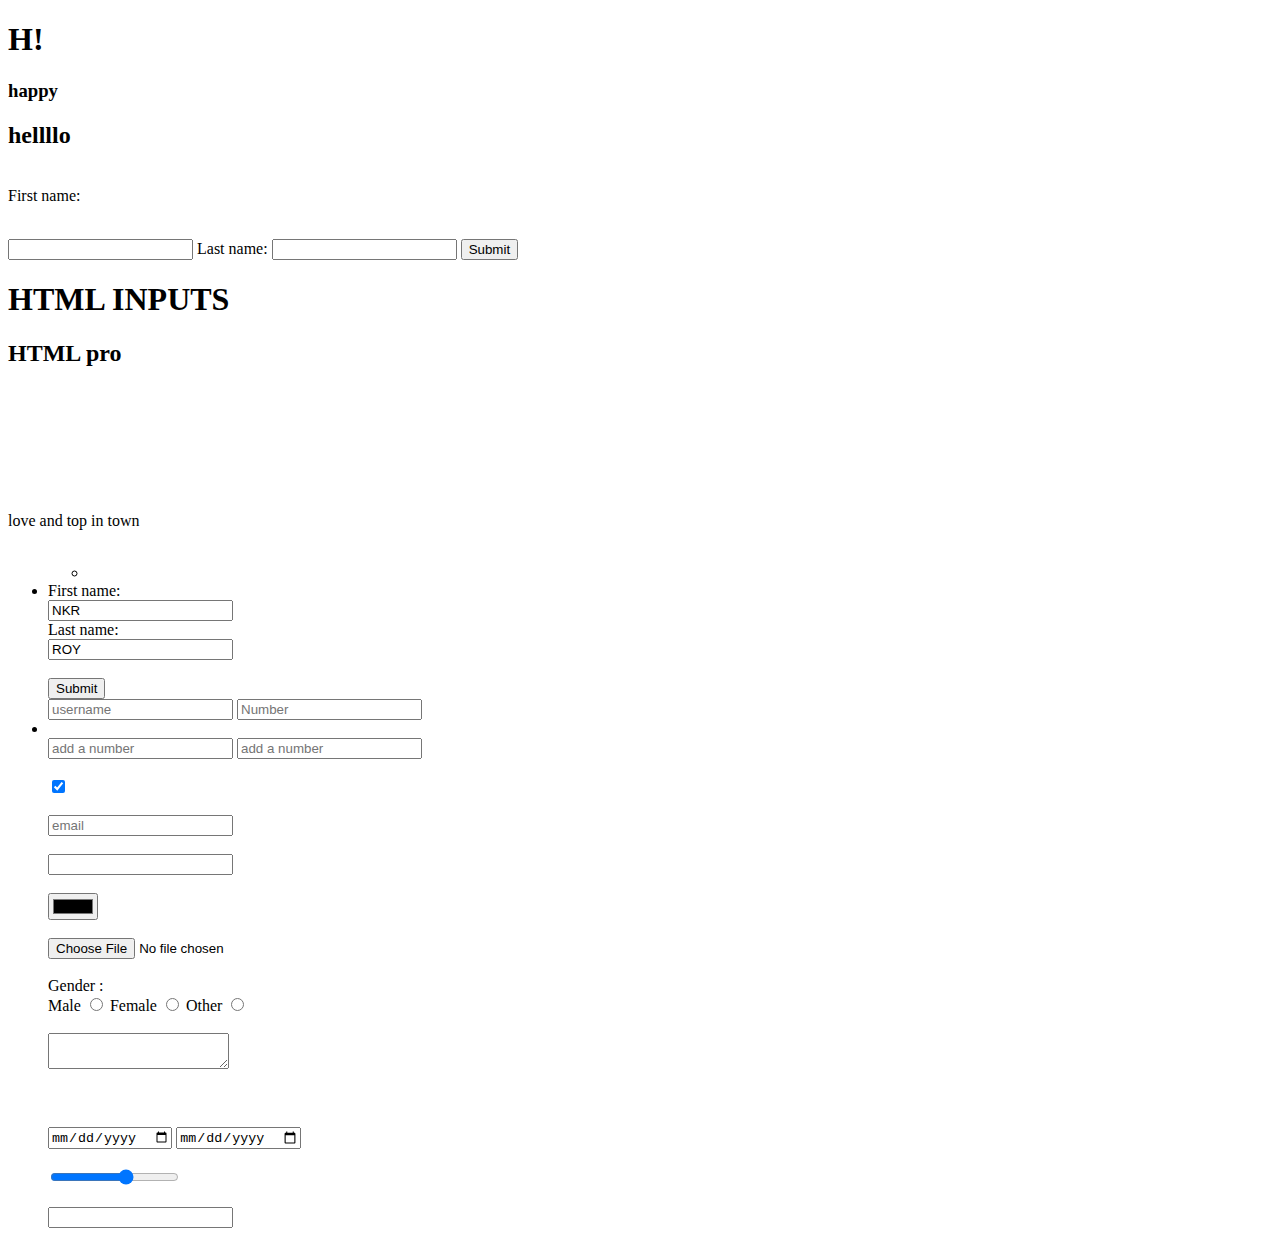
==== inputs.html @ 1764c16b "today" ====
<!DOCTYPE html>
<html lang="en">
<head>
    <meta charset="UTF-8">
    <meta http-equiv="X-UA-Compatible" content="IE=edge">
    <meta name="viewport" content="width=device-width, initial-scale=1.0">
    <title>Document</title>
</head>
<body>

     <h1>H!</h1>
     <h3>happy </h3>
     <h2>
      hellllo
     </h2>
  <form action="validation_example.html" method="post">
    <li>
      
    </li>
    <li>
      <label for="Type "
    </li>
    <label for="first_name">First name:</label>
    <li>
      
    </li>
    <ul>
      
    </ul>
    <li>
      
    <input id="first_name" type="text" />
    
    <label for="last_name">Last name:</label>
    <input id="last_name" type="text" />
    
    <input type="submit" value="Submit" />
  </form>
</body>

    <h1> HTML INPUTS</h1>
    <h2>HTML pro</h2>
    <li> <html>
      
    </html>
      <li>
        <li>
          <li>
            <li>
              
            </li>
          

      <li>
        <li>
          
        </li>
        </li>
      </li>
    <li>
      love and top in town 
    </li>
    <form action="/action_page.php">
      <Li>
        
      </Li>
      <ul>
        <ul>
        <li>

          
      </ul>
      <li>
        
        <label for="fname">First name:</label><br>
        <input type="text" id="fname" name="fname" value="NKR"><br>

        <label for="lname">Last name:</label><br>
        <input type="text" id="lname" name="lname" value="ROY"><br><br>
        <input type="submit" value="Submit">
      
      </form>

    <input type="text" placeholder="username">
    <input type="text" placeholder="Number">
    <br>
    <li>
      
    <br>

    <input type="number" placeholder="add a number">
    <input type="number" placeholder="add a number">    
    <br>
    <br>

    <input type="checkbox" checked >

    <br>
    <br>

    <input type="email Gmail" placeholder="email">
    <br>
    <br>

    <input type="password">

    <br>
    <br>

    <input type="color">

    <br>
    <br>

    <input type="file">

    <br>
    <br>

    <label for="gender">Gender : </label>
    <br>

    <label for="gender">Male</label>
    <input type="radio" name="radio">
    <label for="gender">Female</label>
    <input type="radio" name="radio">
    <label for="gender">Other</label>
    <input type="radio" name="radio">

    <br><br>

    <textarea ></textarea>

    <br><br>
    <br><br>


    <input type="date">
    <input type="date">

    <br><br>

    <input type="range" min="0" max="5" step="1">

    <br><br>

    <input type="">
 
 <label for=""></label>

    
</body>
</html>
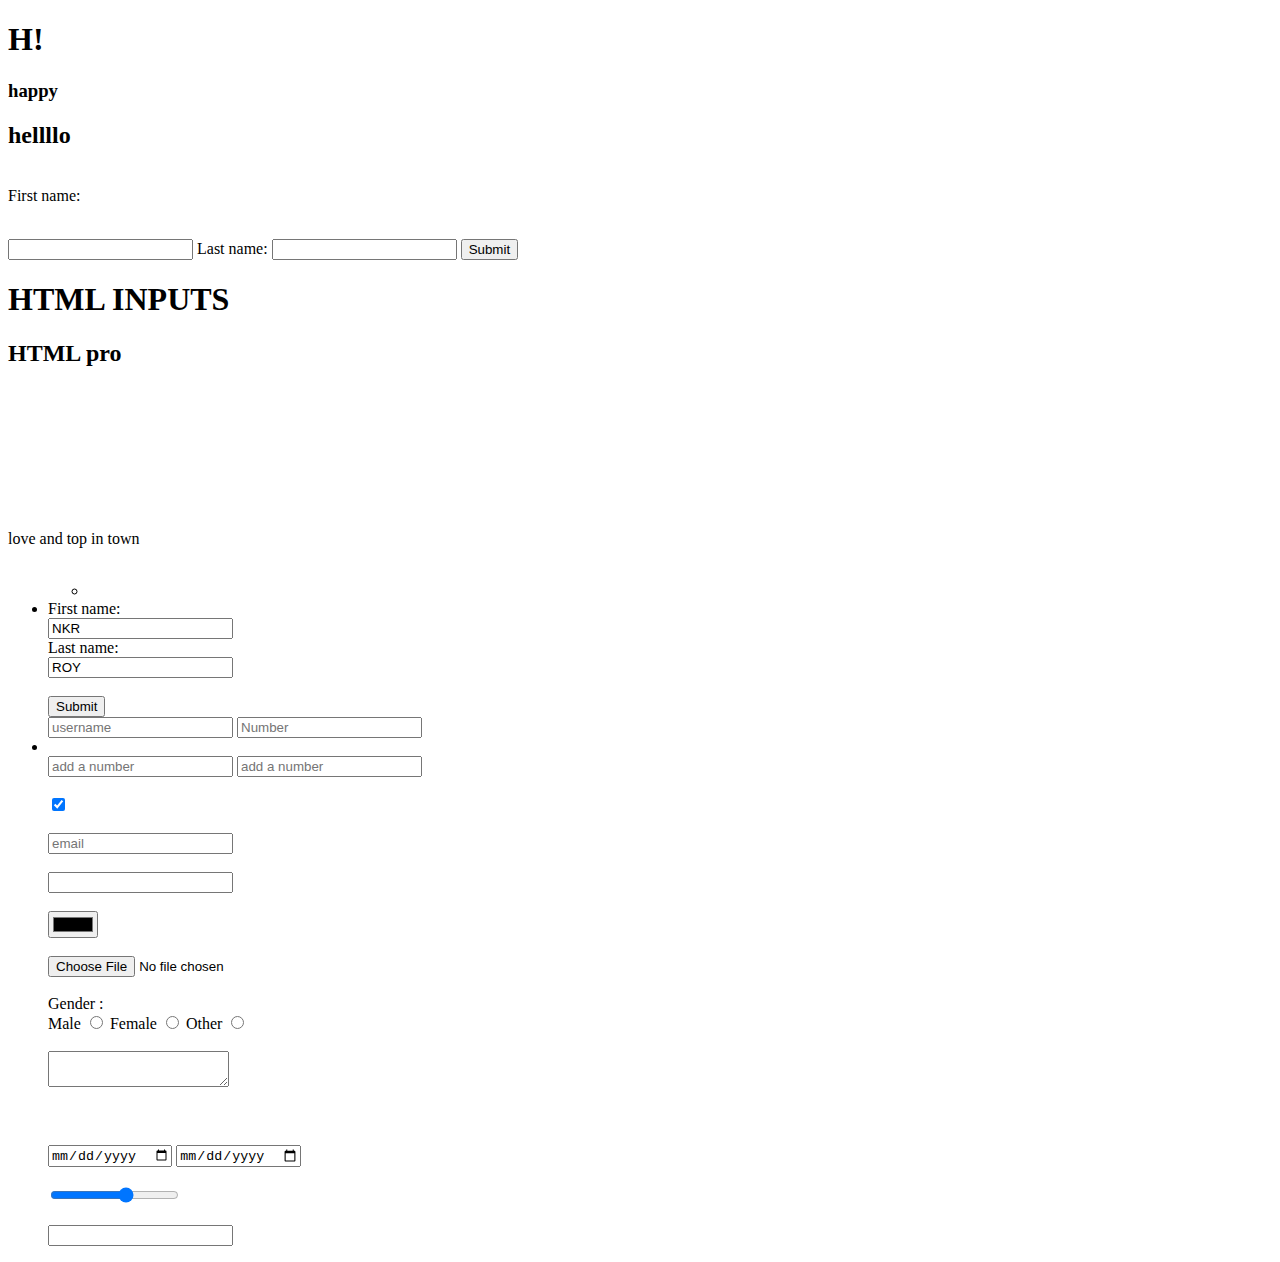
==== commit 927506d3: "todaay" ====
--- a/inputs.html
+++ b/inputs.html
@@ -47,7 +47,9 @@
         <li>
           <li>
             <li>
-              
+              <li>
+                
+              </li>
             </li>
           
 
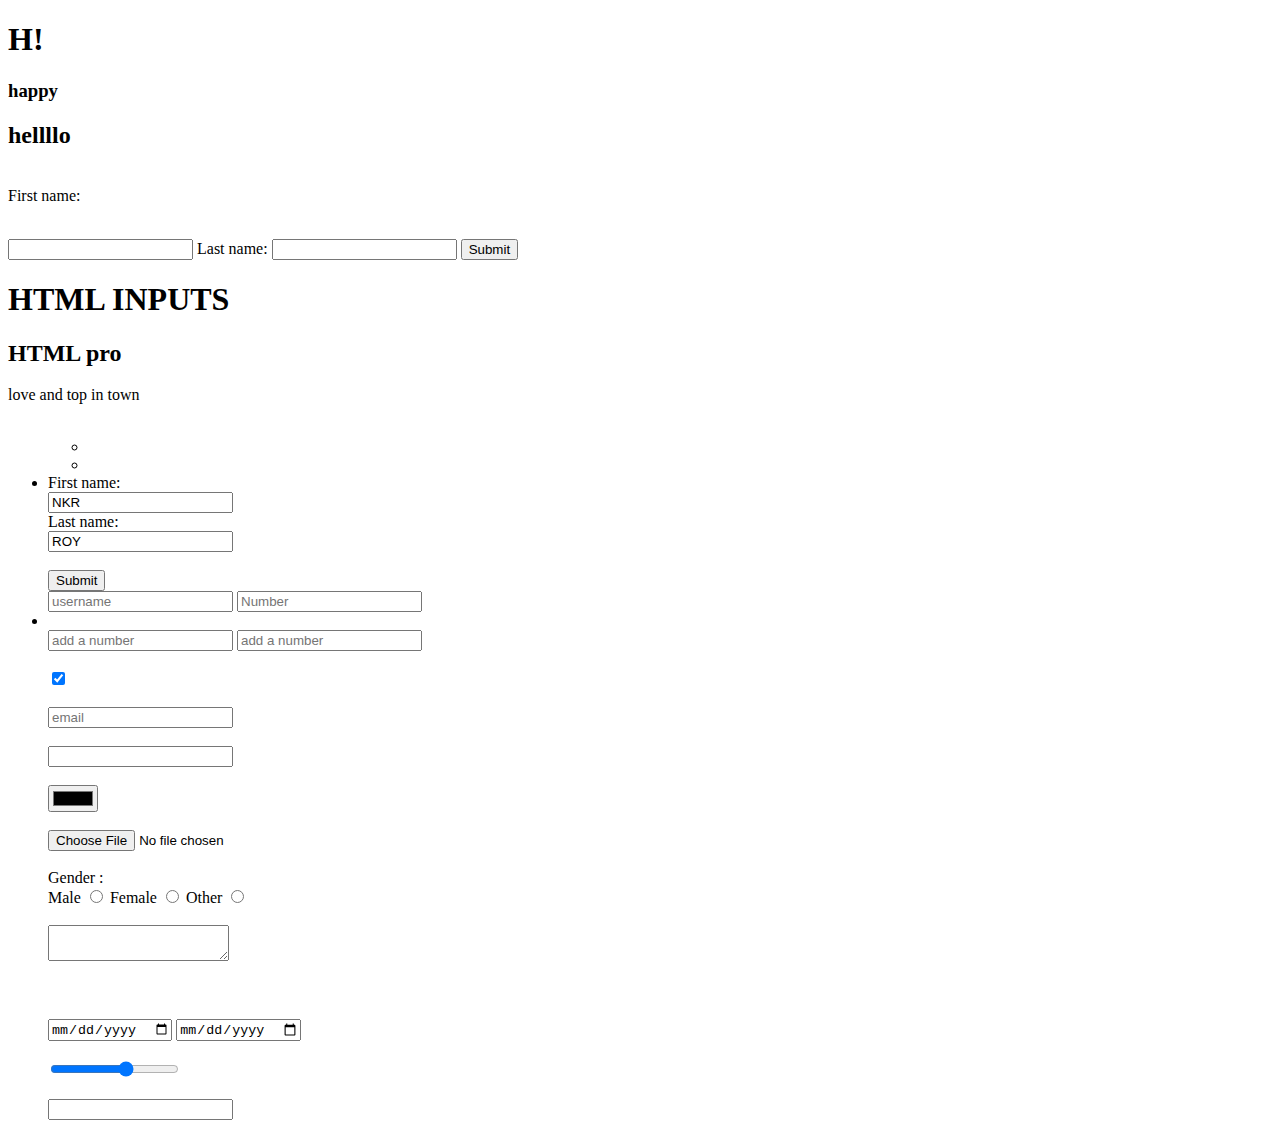
==== commit fe43d5f7: "todakay" ====
--- a/inputs.html
+++ b/inputs.html
@@ -43,23 +43,7 @@
     <li> <html>
       
     </html>
-      <li>
-        <li>
-          <li>
-            <li>
-              <li>
-                
-              </li>
-            </li>
-          
-
-      <li>
-        <li>
-          
-        </li>
-        </li>
-      </li>
-    <li>
+     
       love and top in town 
     </li>
     <form action="/action_page.php">
@@ -70,7 +54,8 @@
         <ul>
         <li>
 
-          
+          <li>
+            
       </ul>
       <li>
         
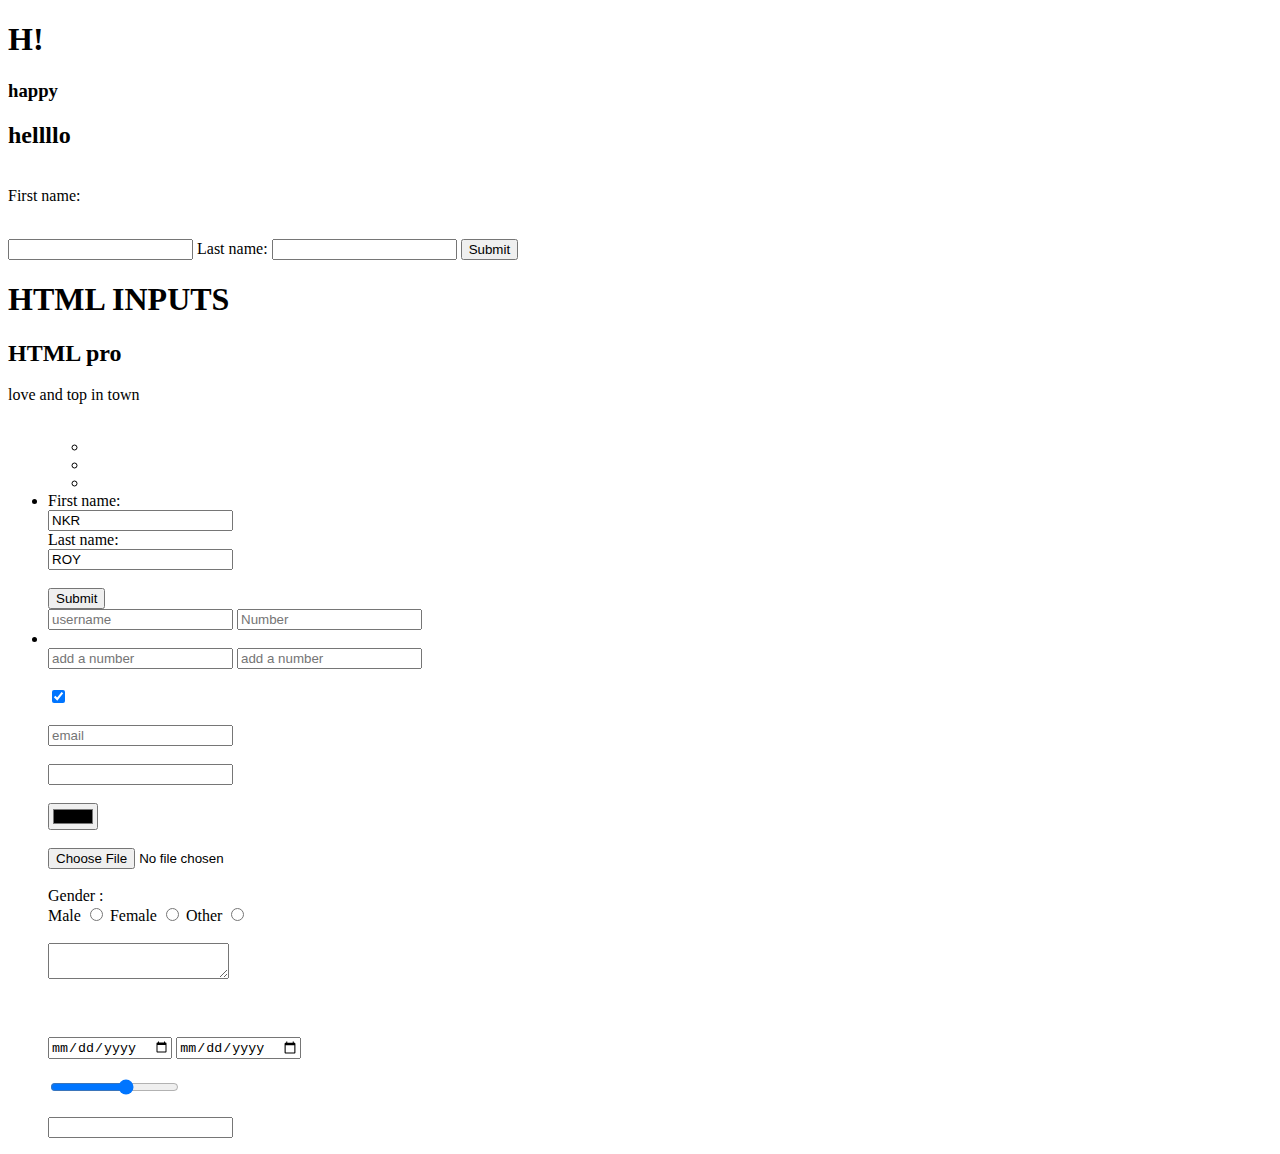
==== commit 58403207: "todallay" ====
--- a/inputs.html
+++ b/inputs.html
@@ -55,7 +55,8 @@
         <li>
 
           <li>
-            
+            <li>
+              
       </ul>
       <li>
         
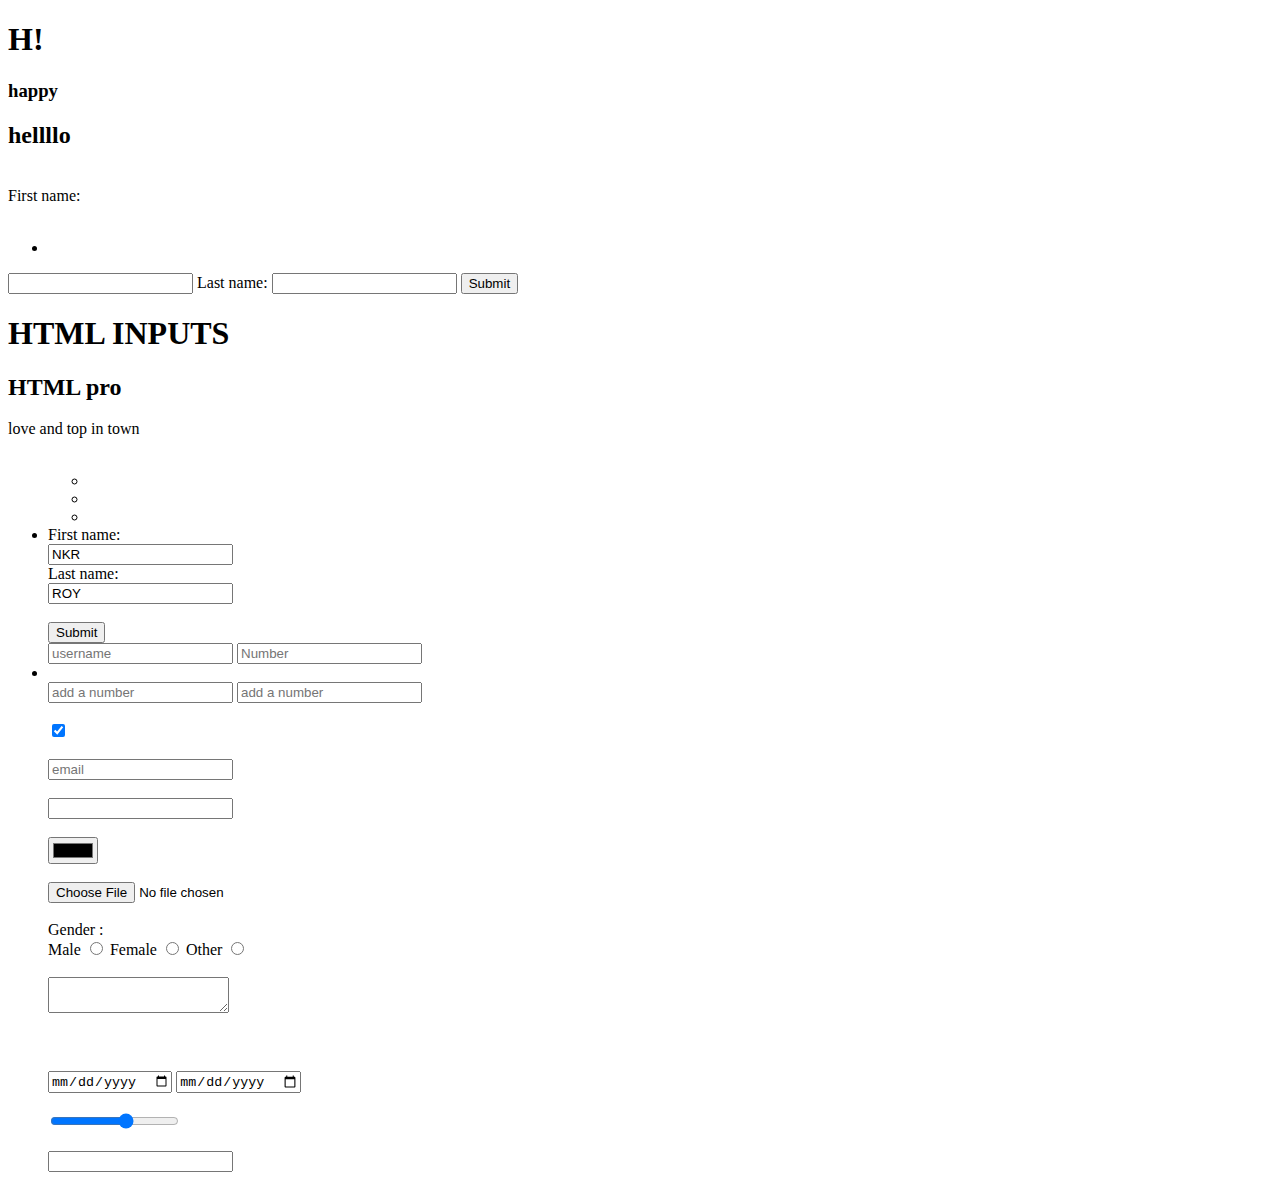
==== commit 94a1934f: "prot" ====
--- a/inputs.html
+++ b/inputs.html
@@ -25,6 +25,8 @@
       
     </li>
     <ul>
+      <li>
+        
       
     </ul>
     <li>
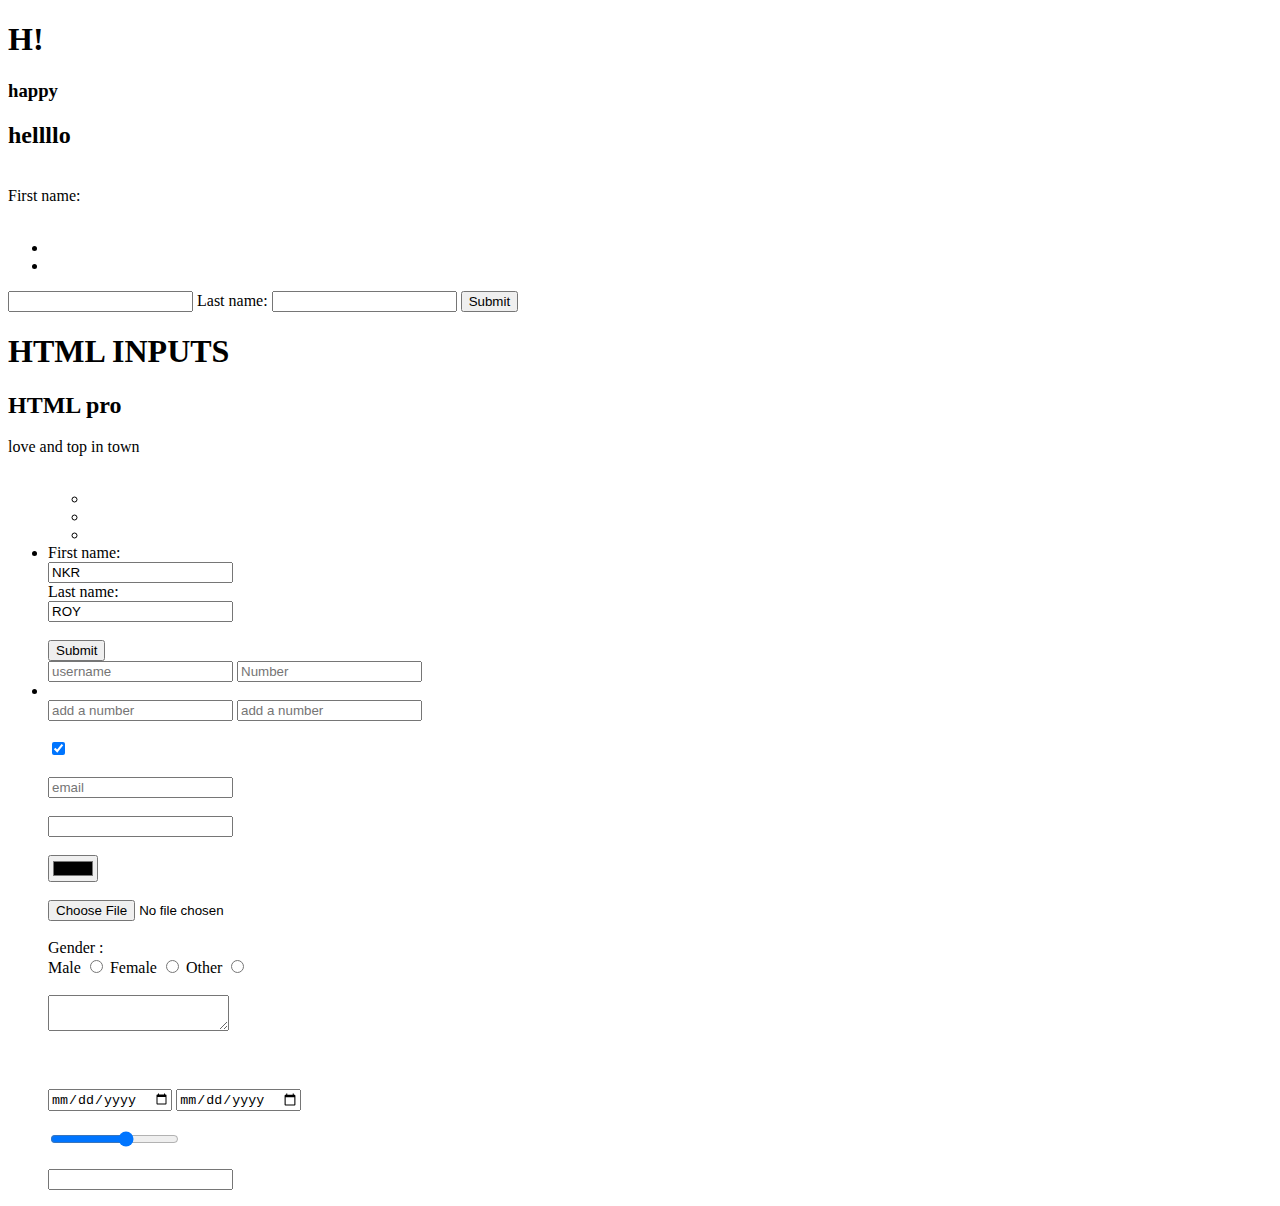
==== commit a5d297d3: "prllot" ====
--- a/inputs.html
+++ b/inputs.html
@@ -26,7 +26,8 @@
     </li>
     <ul>
       <li>
-        
+        <li>
+          
       
     </ul>
     <li>
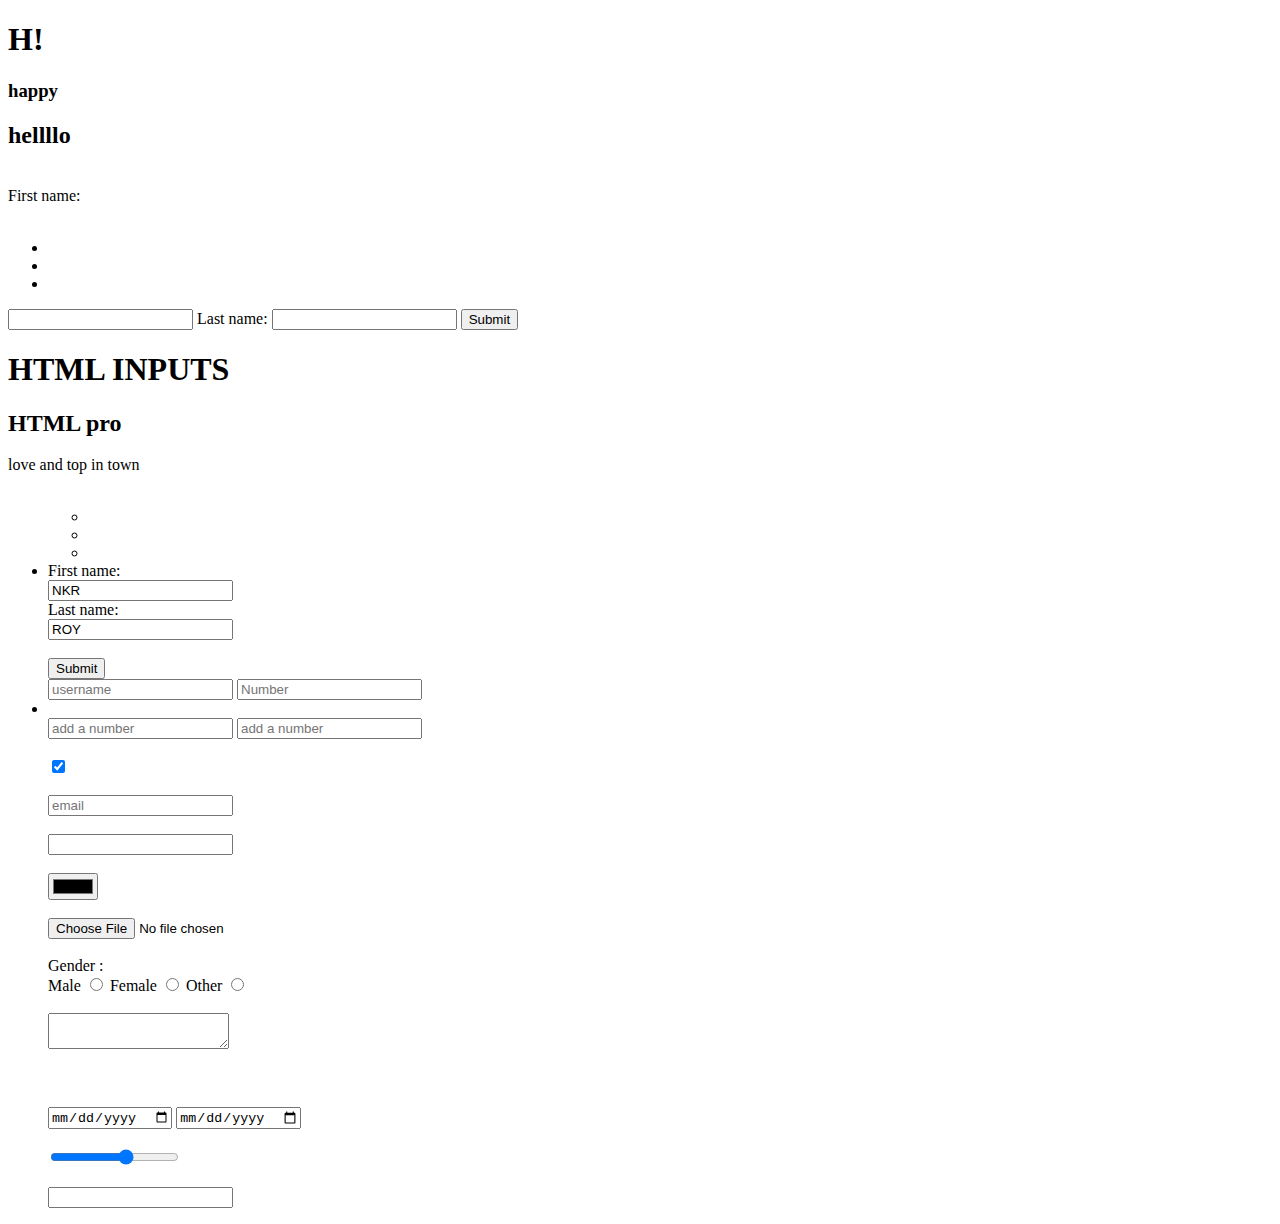
==== commit b23f83a8: "prlloot" ====
--- a/inputs.html
+++ b/inputs.html
@@ -28,7 +28,8 @@
       <li>
         <li>
           
-      
+      <li>
+        
     </ul>
     <li>
       
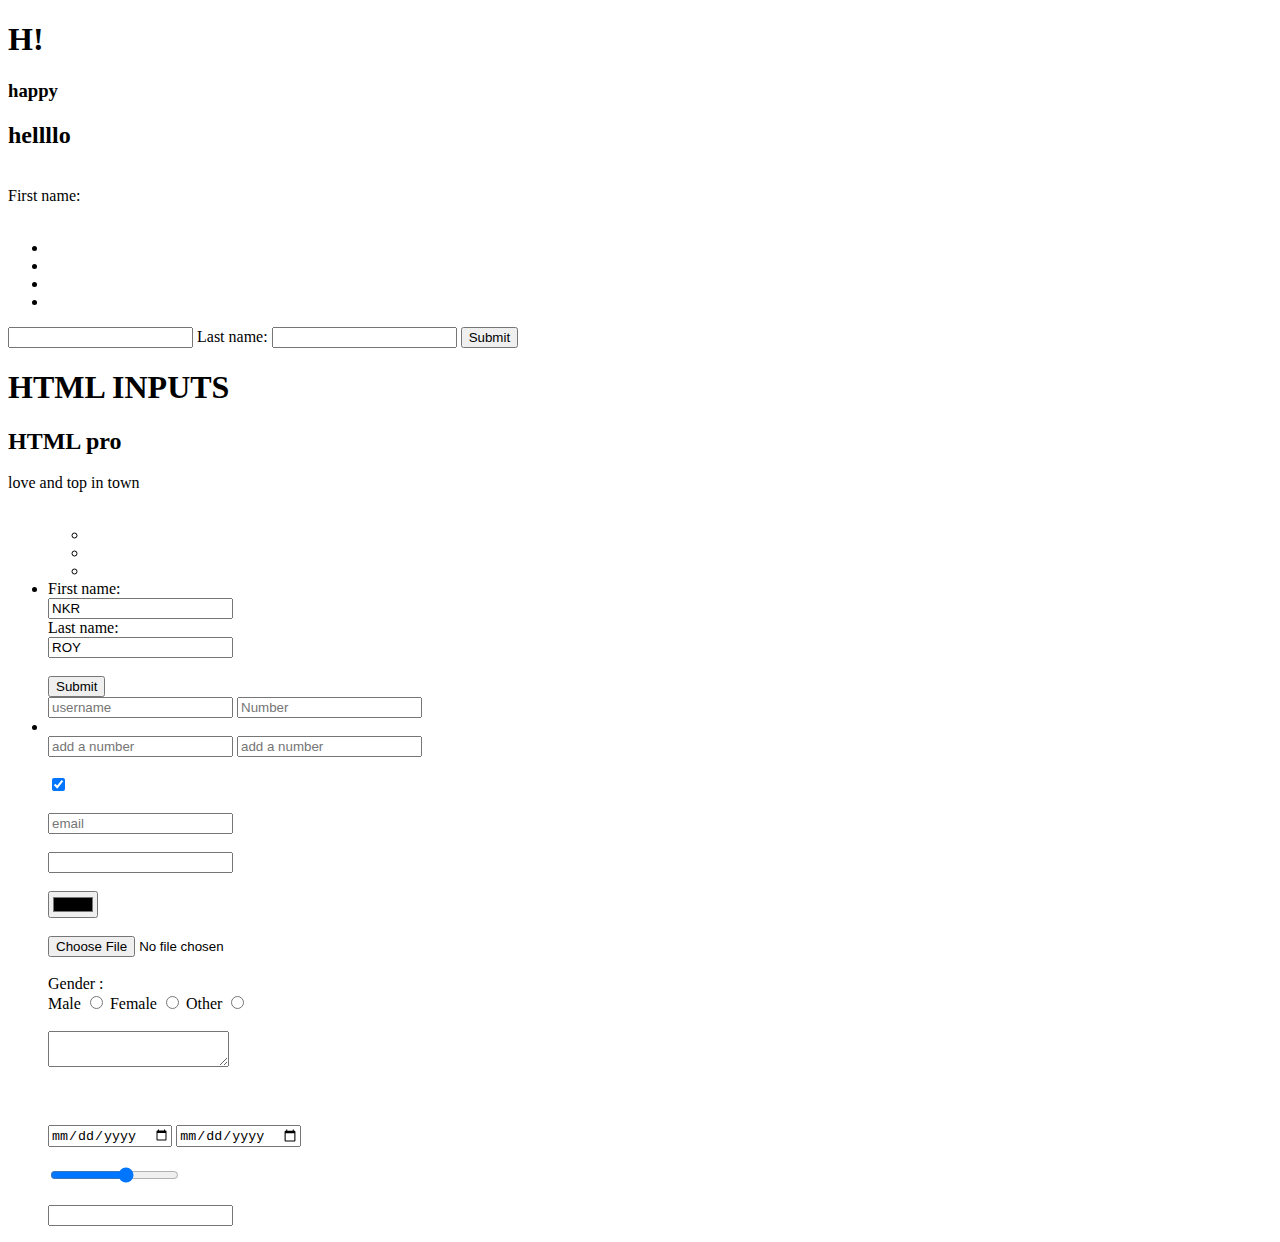
==== commit fba6056c: "lotof" ====
--- a/inputs.html
+++ b/inputs.html
@@ -27,7 +27,9 @@
     <ul>
       <li>
         <li>
-          
+          <li>
+            
+          </li>
       <li>
         
     </ul>
